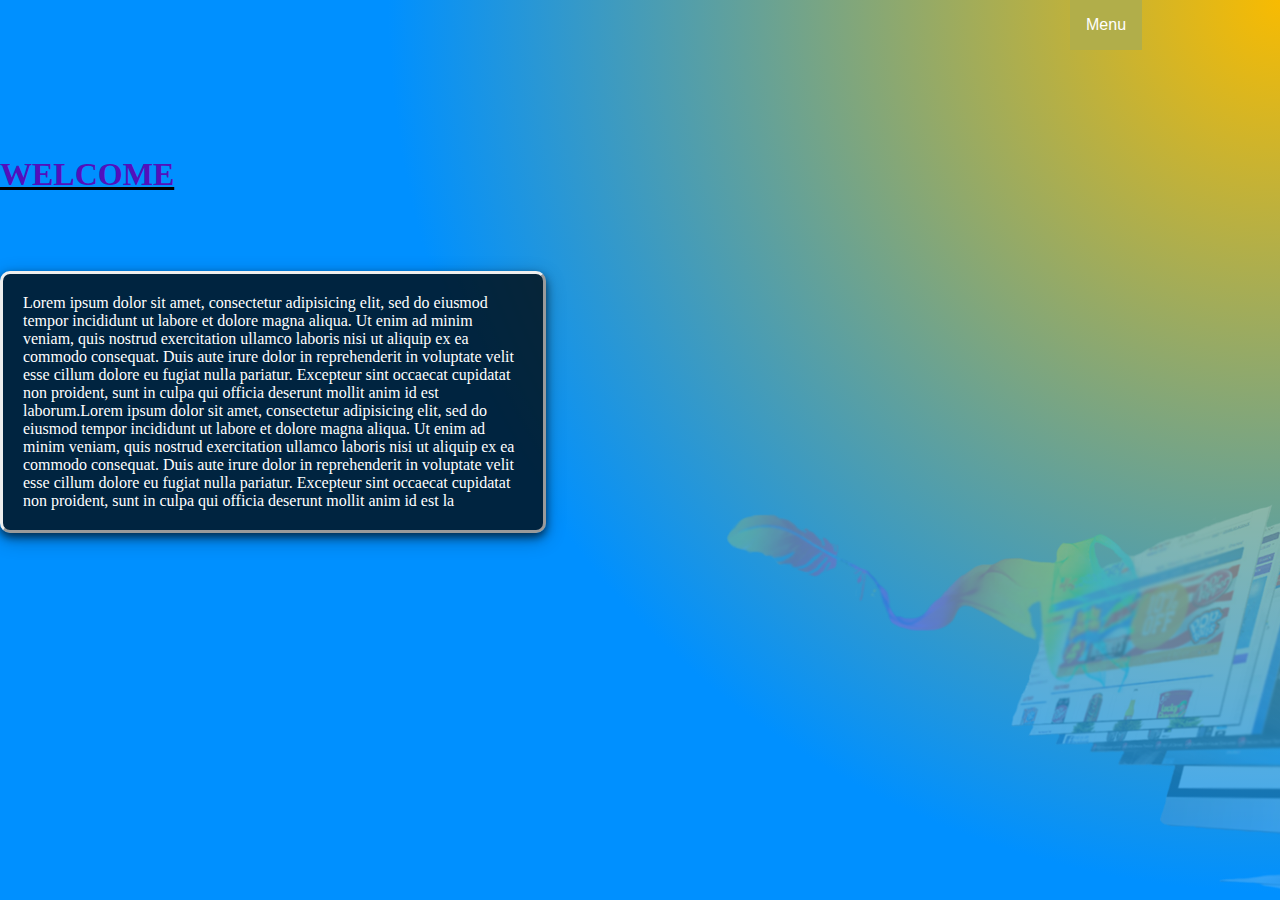
==== index.html @ 14f8fa8a "up to date personalsite" ====
<!DOCTYPE html>
<html>
<head>
    <title> Amar Moorer</title>
    <link rel="stylesheet" href="assets/css/styles.css">

</head>

<body>
    <div class="background">
        <header>
            <nav>
            <div class="dropdown" >
  <button class="dropbtn">Menu</button>
  <div class="dropdown-content">
      <a href="index.html">Home</a>
      <a href="contact.html">Contact</a>
      <a href="#">About</a>
  </div>
</div>
</nav>
        </header>
        <br>
        <br>
        <div class="horse cake">
            <h1 style="color:#5210BC">WELCOME</h1>
            <br>
        </div>
          <div>
            
        </div>

        <div class="dog">
            <p class="cat" style="color: white">
                Lorem ipsum dolor sit amet, consectetur adipisicing elit, sed do eiusmod tempor incididunt ut labore et dolore magna aliqua. Ut enim ad minim veniam, quis nostrud exercitation ullamco laboris nisi ut aliquip ex ea commodo consequat. Duis aute irure dolor in reprehenderit in voluptate velit esse cillum dolore eu fugiat nulla pariatur. Excepteur sint occaecat cupidatat non proident, sunt in culpa qui officia deserunt mollit anim id est laborum.Lorem ipsum dolor sit amet, consectetur adipisicing elit, sed do eiusmod tempor incididunt ut labore et dolore magna aliqua. Ut enim ad minim veniam, quis nostrud exercitation ullamco laboris nisi ut aliquip ex ea commodo consequat. Duis aute irure dolor in reprehenderit in voluptate velit esse cillum dolore eu fugiat nulla pariatur. Excepteur sint occaecat cupidatat non proident, sunt in culpa qui officia deserunt mollit anim id est la
            </p>
        </div>
      
        <div id="home">
            <img src="assets/img/background2-1.png">
        </div>
    </div>
</body> 
</html>
---- assets/css/styles.css ----
*{
    margin: 0px;
    padding:0px;
}
body{
     background-image:
    radial-gradient(
      circle at top right,
      #f8bb01,
      #0090ff 57%);
    height: 100vh;
    background-repeat: no-repeat;
    background: cover;
}
/*    width: auto;*/
   
/*    background-image: url(../img/background%20photo.png);*/
}


nav button{
    position: absolute;
    top: 20px;
    bottom: 9px;
    padding-bottom: 20px;
}
.horse{
    padding-top: 60px;
    margin-top: 60px;
    margin-bottom:60px;
   /* margin-left: 500px;*/
     position: relative;
  -webkit-animation-name:welcome; /* Safari 4.0 - 8.0 */
  -webkit-animation-duration: 6s; /* Safari 4.0 - 8.0 */
    -webkit-animation-fill-mode:forwards;
  animation-name: welcome;
  animation-duration: 6s;
    animation-fill-mode: forwards;
    display: inline-block;
}

.dog{
    background: rgba(0,0,0,.75);
    border-radius: 10px;
    width: 500px;
    /*margin: auto;*/
    padding-top:20px ;
    padding-right:20px ;
    padding-bottom:20px ;
    padding-left:20px ;
    border-style: outset;
    position: relative;
  -webkit-animation-name: example; /* Safari 4.0 - 8.0 */
  -webkit-animation-duration: 6s; /* Safari 4.0 - 8.0 */
    -webkit-animation-fill-mode:forwards;
  animation-name: example;
  animation-duration: 6s;
    animation-fill-mode: forwards;
    display: inline-block;
    box-shadow: 0 4px 8px 0 rgba(0, 0, 0, 0.6), 0 6px 20px 0 rgba(0, 0, 0, 0.30);
}


/*
.home{
   position: fixed;
    width: 30%;
    left: 930px;
    top: 520px;
}
*/

.map{
    position: absolute;
    /*-ms-transform: skewX(120deg);
    -webkit-transform: skewx(120deg);
    transform: skewX(120deg);*/
}
lable{
    margin: auto;
}
/*.dragon{
    
   
    
    /*margin-left: 20px;*/
}*/
.chaneleon{
    margin-bottom:;
    padding-bottom: 130px;
    padding-left: px
}
.fly{
    padding-bottom: 40px;
    padding-left: 200px;
    font-size: 20px
}
.cake{
    text-decoration: underline;
    text-decoration-color: black;
}
.dragon{
    font-size: 20px;
    
}
/*.IT{
        position: relative;
  -webkit-animation: mymove 5s infinite; /* Safari 4.0 - 8.0 
  animation: mymove 5s infinite;*/
#I2{
    margin-left: 40px
}
#I3{
    margin-left: 60px
}
#I4{
    margin-left: 20px
}
#I5{
    margin-left: 90px
}
lable{
    color: #5210BC;
}
p{
    /*color: white;*/
}



/*menu button*/
.boxSize{
    width: 300px;
    height: 50px;
}

.dropbtn {
  background-color: #b1ae4a;
  color: white;
  padding: 16px;
  font-size: 16px;
  border: none;
}

.dropdown {
  position: fixed;
  display: inline-block;
    left: 1070px
}

.dropdown-content {
  display: none;
  position: absolute;
  background-color: #f1f1f1;
  min-width: 160px;
  box-shadow: 0px 8px 16px 0px rgba(0,0,0,0.2);
  z-index: 1;
}

.dropdown-content a {
  color: black;
  padding: 12px 16px;
  text-decoration: none;
  display: block;
}

.dropdown-content a:hover {background-color: #ddd;}

.dropdown:hover .dropdown-content {display: block;}

.dropdown:hover .dropbtn {background-color: #d9b620;}

.mother{
/*    margin-top: 150px*/
     position: relative;
  -webkit-animation-name:con; /* Safari 4.0 - 8.0 */
  -webkit-animation-duration: 6s; /* Safari 4.0 - 8.0 */
    -webkit-animation-fill-mode:forwards;
  animation-name: con;
  animation-duration: 6s;
    animation-fill-mode: forwards;
}



.baby{
    display: inline-block;
    vertical-align:top
}
/*animation on home*/
@-webkit-keyframes example {
  from {left: 0px;}
  to {left: 400px; }
}

@keyframes example {
  from {left: 0px;}
  to {left: 400px; }
}
@-webkit-keyframes welcome {
  from {left: 0px;}
  to {left: 550px; }
}

@keyframes welcome {
  from {left: 0px;}
  to {left: 550px; }
}
@-webkit-keyframes con {
  from {top: 0px;}
  to {top: 150px; }
}

@keyframes con {
  from {top: 0px;}
  to {top: 150px; }
}

#home{
    opacity: 0.45;
    position:fixed;
    right: 0px;
    bottom: 0px;
    width: 50%;
    flex: initial;
}
.enter {
    background-color: #4CAF50; /* Green */
    border: none;
    color: white;
    padding: 15px 32px;
    text-align: center;
    text-decoration: none;
    display: inline-block;
    font-size: 16px;
    margin: 4px 2px;
/*    cursor: pointer;*/
    -webkit-transition-duration: 0.4s; /* Safari */
    transition-duration: 0.4s;
    display: flex;
    justify-content: center;
}
.enter:hover {
  box-shadow: 0 12px 16px 0 rgba(0,0,0,0.24),0 17px 50px 0 rgba(0,0,0,0.19);
}

/*clip-path: polygon(0 0,0% 100%,100% 100%);*/
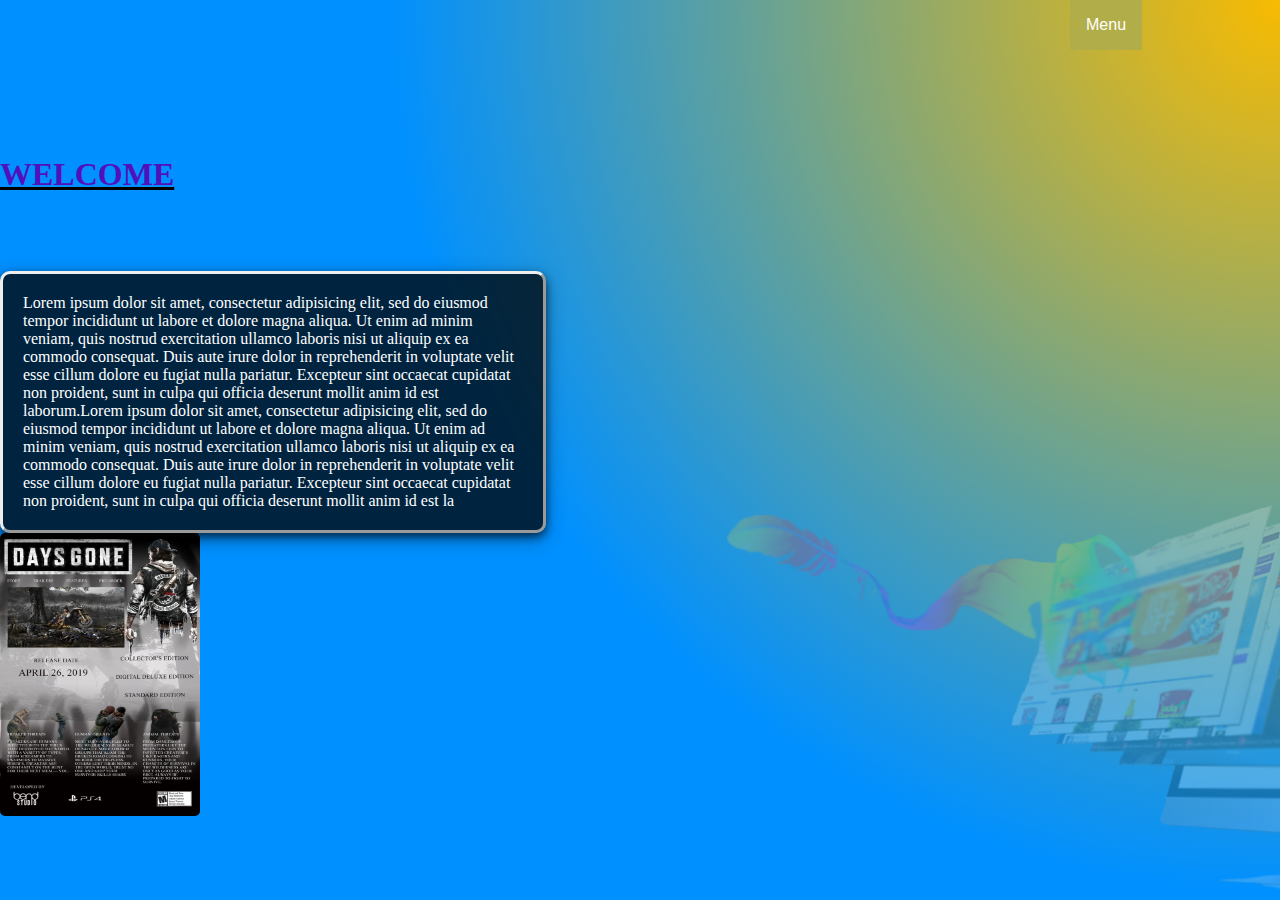
==== commit 7057898f: "added img of project" ====
--- a/index.html
+++ b/index.html
@@ -7,7 +7,7 @@
 </head>
 
 <body>
-    <div class="background">
+<!--    <div class="background">-->
         <header>
             <nav>
             <div class="dropdown" >
@@ -35,10 +35,47 @@
                 Lorem ipsum dolor sit amet, consectetur adipisicing elit, sed do eiusmod tempor incididunt ut labore et dolore magna aliqua. Ut enim ad minim veniam, quis nostrud exercitation ullamco laboris nisi ut aliquip ex ea commodo consequat. Duis aute irure dolor in reprehenderit in voluptate velit esse cillum dolore eu fugiat nulla pariatur. Excepteur sint occaecat cupidatat non proident, sunt in culpa qui officia deserunt mollit anim id est laborum.Lorem ipsum dolor sit amet, consectetur adipisicing elit, sed do eiusmod tempor incididunt ut labore et dolore magna aliqua. Ut enim ad minim veniam, quis nostrud exercitation ullamco laboris nisi ut aliquip ex ea commodo consequat. Duis aute irure dolor in reprehenderit in voluptate velit esse cillum dolore eu fugiat nulla pariatur. Excepteur sint occaecat cupidatat non proident, sunt in culpa qui officia deserunt mollit anim id est la
             </p>
         </div>
-      
+    
         <div id="home">
             <img src="assets/img/background2-1.png">
         </div>
+        
+        
+        
+        <div>
+        <img id="myImg" src="assets/img/amars%20days%20gone.jpg" alt="Days Gone Photoshop project" width="200" height="283">
     </div>
+    <!-- The Modal -->
+<div id="myModal" class="modal">
+  <span class="close">×</span>
+  <img class="modal-content" id="img01">
+  <div id="caption"></div>
+</div>
+    
+    
+    <script>
+// Get the modal
+var modal = document.getElementById('myModal');
+
+// Get the image and insert it inside the modal - use its "alt" text as a caption
+var img = document.getElementById('myImg');
+var modalImg = document.getElementById("img01");
+var captionText = document.getElementById("caption");
+img.onclick = function(){
+  modal.style.display = "block";
+  modalImg.src = this.src;
+  captionText.innerHTML = this.alt;
+}
+
+// Get the <span> element that closes the modal
+var span = document.getElementsByClassName("close")[0];
+
+// When the user clicks on <span> (x), close the modal
+span.onclick = function() { 
+  modal.style.display = "none";
+}
+</script>
+        
+<!--        </div>-->
 </body> 
 </html>
--- a/assets/css/styles.css
+++ b/assets/css/styles.css
@@ -187,6 +187,9 @@
     display: inline-block;
     vertical-align:top
 }
+.baby.boy{
+    
+ }
 /*animation on home*/
 @-webkit-keyframes example {
   from {left: 0px;}
@@ -225,7 +228,7 @@
     flex: initial;
 }
 .enter {
-    background-color: #4CAF50; /* Green */
+    background-color: #5210BC; /* Green */
     border: none;
     color: white;
     padding: 15px 32px;
@@ -243,5 +246,91 @@
 .enter:hover {
   box-shadow: 0 12px 16px 0 rgba(0,0,0,0.24),0 17px 50px 0 rgba(0,0,0,0.19);
 }
+ 
+#myImg {
+  border-radius: 5px;
+  cursor: pointer;
+  transition: 0.3s;
+}
+
+#myImg:hover {opacity: 0.7;}
+
+/* The Modal (background) */
+.modal {
+  display: none; /* Hidden by default */
+  position: fixed; /* Stay in place */
+  z-index: 1; /* Sit on top */
+  padding-top: 100px; /* Location of the box */
+  left: 0;
+  top: 0;
+  width: 100%; /* Full width */
+  height: 100%; /* Full height */
+  overflow: auto; /* Enable scroll if needed */
+  background-color: rgb(0,0,0); /* Fallback color */
+  background-color: rgba(0,0,0,0.9); /* Black w/ opacity */
+}
+
+/* Modal Content (image) */
+.modal-content {
+  margin: auto;
+  display: block;
+  width: 80%;
+  max-width: 700px;
+}
+
+/* Caption of Modal Image */
+#caption {
+  margin: auto;
+  display: block;
+  width: 80%;
+  max-width: 700px;
+  text-align: center;
+  color: #ccc;
+  padding: 10px 0;
+  height: 150px;
+}
+
+/* Add Animation */
+.modal-content, #caption {  
+  -webkit-animation-name: zoom;
+  -webkit-animation-duration: 0.6s;
+  animation-name: zoom;
+  animation-duration: 0.6s;
+}
+
+@-webkit-keyframes zoom {
+  from {-webkit-transform: scale(0)} 
+  to {-webkit-transform: scale(1)}
+}
+
+@keyframes zoom {
+  from {transform: scale(0.1)} 
+  to {transform: scale(1)}
+}
+
+/* The Close Button */
+.close {
+  position: absolute;
+  top: 15px;
+  right: 35px;
+  color: #f1f1f1;
+  font-size: 40px;
+  font-weight: bold;
+  transition: 0.3s;
+}
+
+.close:hover,
+.close:focus {
+  color: #bbb;
+  text-decoration: none;
+  cursor: pointer;
+}
+
+/* 100% Image Width on Smaller Screens */
+@media only screen and (max-width: 700px){
+  .modal-content {
+    width: 100%;
+  }
+}
 
 /*clip-path: polygon(0 0,0% 100%,100% 100%);*/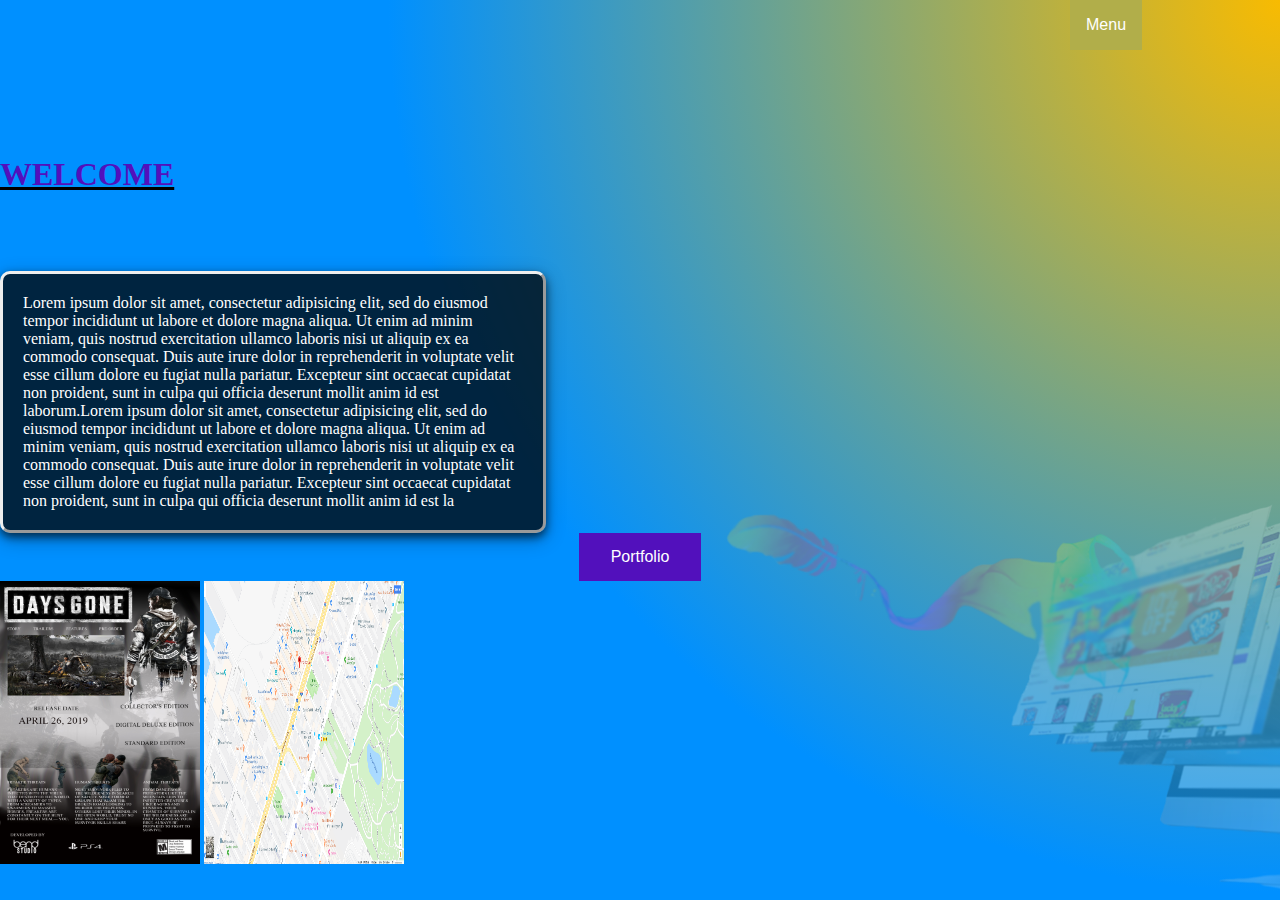
==== commit a74a2051: "got the img to work with multiple" ====
--- a/index.html
+++ b/index.html
@@ -7,75 +7,83 @@
 </head>
 
 <body>
-<!--    <div class="background">-->
-        <header>
-            <nav>
-            <div class="dropdown" >
-  <button class="dropbtn">Menu</button>
-  <div class="dropdown-content">
-      <a href="index.html">Home</a>
-      <a href="contact.html">Contact</a>
-      <a href="#">About</a>
-  </div>
-</div>
-</nav>
-        </header>
+    <!--    <div class="background">-->
+    <header>
+        <nav>
+            <div class="dropdown">
+                <button class="dropbtn">Menu</button>
+                <div class="dropdown-content">
+                    <a href="index.html">Home</a>
+                    <a href="contact.html">Contact</a>
+                    <a href="#">About</a>
+                </div>
+            </div>
+        </nav>
+    </header>
+    <br>
+    <br>
+    <div class="horse cake">
+        <h1 style="color:#5210BC">WELCOME</h1>
         <br>
-        <br>
-        <div class="horse cake">
-            <h1 style="color:#5210BC">WELCOME</h1>
-            <br>
-        </div>
-          <div>
-            
-        </div>
+    </div>
+    <div>
 
-        <div class="dog">
-            <p class="cat" style="color: white">
-                Lorem ipsum dolor sit amet, consectetur adipisicing elit, sed do eiusmod tempor incididunt ut labore et dolore magna aliqua. Ut enim ad minim veniam, quis nostrud exercitation ullamco laboris nisi ut aliquip ex ea commodo consequat. Duis aute irure dolor in reprehenderit in voluptate velit esse cillum dolore eu fugiat nulla pariatur. Excepteur sint occaecat cupidatat non proident, sunt in culpa qui officia deserunt mollit anim id est laborum.Lorem ipsum dolor sit amet, consectetur adipisicing elit, sed do eiusmod tempor incididunt ut labore et dolore magna aliqua. Ut enim ad minim veniam, quis nostrud exercitation ullamco laboris nisi ut aliquip ex ea commodo consequat. Duis aute irure dolor in reprehenderit in voluptate velit esse cillum dolore eu fugiat nulla pariatur. Excepteur sint occaecat cupidatat non proident, sunt in culpa qui officia deserunt mollit anim id est la
-            </p>
-        </div>
-    
-        <div id="home">
-            <img src="assets/img/background2-1.png">
-        </div>
-        
-        
-        
-        <div>
-        <img id="myImg" src="assets/img/amars%20days%20gone.jpg" alt="Days Gone Photoshop project" width="200" height="283">
+    </div>
+
+    <div class="dog">
+        <p class="cat" style="color: white">
+            Lorem ipsum dolor sit amet, consectetur adipisicing elit, sed do eiusmod tempor incididunt ut labore et dolore magna aliqua. Ut enim ad minim veniam, quis nostrud exercitation ullamco laboris nisi ut aliquip ex ea commodo consequat. Duis aute irure dolor in reprehenderit in voluptate velit esse cillum dolore eu fugiat nulla pariatur. Excepteur sint occaecat cupidatat non proident, sunt in culpa qui officia deserunt mollit anim id est laborum.Lorem ipsum dolor sit amet, consectetur adipisicing elit, sed do eiusmod tempor incididunt ut labore et dolore magna aliqua. Ut enim ad minim veniam, quis nostrud exercitation ullamco laboris nisi ut aliquip ex ea commodo consequat. Duis aute irure dolor in reprehenderit in voluptate velit esse cillum dolore eu fugiat nulla pariatur. Excepteur sint occaecat cupidatat non proident, sunt in culpa qui officia deserunt mollit anim id est la
+        </p>
+    </div>
+
+    <div id="home">
+        <img src="assets/img/background2-1.png">
+
+    </div>
+
+    <div>
+        <button id="port" onclick="function()">Portfolio</button>
+    </div>
+
+    <div>
+        <img class="myImg" src="assets/img/amars%20days%20gone.jpg" alt="Days Gone Photoshop project" width="200" height="283">
+        <img class="myImg" src="assets/img/map.png" alt="Where I am located at" width="200" height="283">
+<!--        <img class="myImg" src="assets/img/triangle.png" alt="Where I am located at" width="200" height="283">-->
     </div>
     <!-- The Modal -->
-<div id="myModal" class="modal">
-  <span class="close">×</span>
-  <img class="modal-content" id="img01">
-  <div id="caption"></div>
-</div>
-    
-    
+    <div id="myModal" class="modal">
+        <span class="close">×</span>
+        <img class="modal-content" id="img01">
+        <div id="caption"></div>
+    </div>
+
+
     <script>
-// Get the modal
-var modal = document.getElementById('myModal');
+        // Get the modal
+        var modal = document.getElementById('myModal');
 
-// Get the image and insert it inside the modal - use its "alt" text as a caption
-var img = document.getElementById('myImg');
-var modalImg = document.getElementById("img01");
-var captionText = document.getElementById("caption");
-img.onclick = function(){
-  modal.style.display = "block";
-  modalImg.src = this.src;
-  captionText.innerHTML = this.alt;
-}
+        // Get the image and insert it inside the modal - use its "alt" text as a caption
 
-// Get the <span> element that closes the modal
-var span = document.getElementsByClassName("close")[0];
+        var img = document.getElementsByClassName('myImg');
+        for (i = 0; i < img.length; ++i) {
+            var modalImg = document.getElementById("img01");
+            var captionText = document.getElementById("caption");
+            img[i].onclick = function() {
+                modal.style.display = "block";
+                modalImg.src = this.src;
+                captionText.innerHTML = this.alt;
+                return (i)
+            }
+        }
+        // Get the <span> element that closes the modal
+        var span = document.getElementsByClassName("close")[0];
 
-// When the user clicks on <span> (x), close the modal
-span.onclick = function() { 
-  modal.style.display = "none";
-}
-</script>
-        
-<!--        </div>-->
-</body> 
+        // When the user clicks on <span> (x), close the modal
+        span.onclick = function() {
+            modal.style.display = "none";
+        }
+    </script>
+
+    <!--        </div>-->
+</body>
 </html>
--- a/assets/css/styles.css
+++ b/assets/css/styles.css
@@ -190,7 +190,7 @@
 .baby.boy{
     
  }
-/*animation on home*/
+/*animation of welcome and paragraph*/
 @-webkit-keyframes example {
   from {left: 0px;}
   to {left: 400px; }
@@ -209,6 +209,7 @@
   from {left: 0px;}
   to {left: 550px; }
 }
+/*animation for contact page*/
 @-webkit-keyframes con {
   from {top: 0px;}
   to {top: 150px; }
@@ -266,7 +267,7 @@
   width: 100%; /* Full width */
   height: 100%; /* Full height */
   overflow: auto; /* Enable scroll if needed */
-  background-color: rgb(0,0,0); /* Fallback color */
+  background-color: rgb(0,137,0); /* Fallback color */
   background-color: rgba(0,0,0,0.9); /* Black w/ opacity */
 }
 
@@ -333,4 +334,25 @@
   }
 }
 
+#port {
+    background-color: #5210BC; /* Green */
+    border: none;
+    color: white;
+    padding: 15px 32px;
+    text-align: center;
+    text-decoration: none;
+    display: inline-block;
+    font-size: 16px;
+    margin: 4px 2px;
+    margin: auto;
+/*    cursor: pointer;*/
+    -webkit-transition-duration: 0.4s; /* Safari */
+    transition-duration: 0.4s;
+    display: flex;
+    justify-content: center;
+}
+
+#port:hover {
+  box-shadow: 0 12px 16px 0 rgba(0,0,0,0.24),0 17px 50px 0 rgba(0,0,0,0.19);
+
 /*clip-path: polygon(0 0,0% 100%,100% 100%);*/